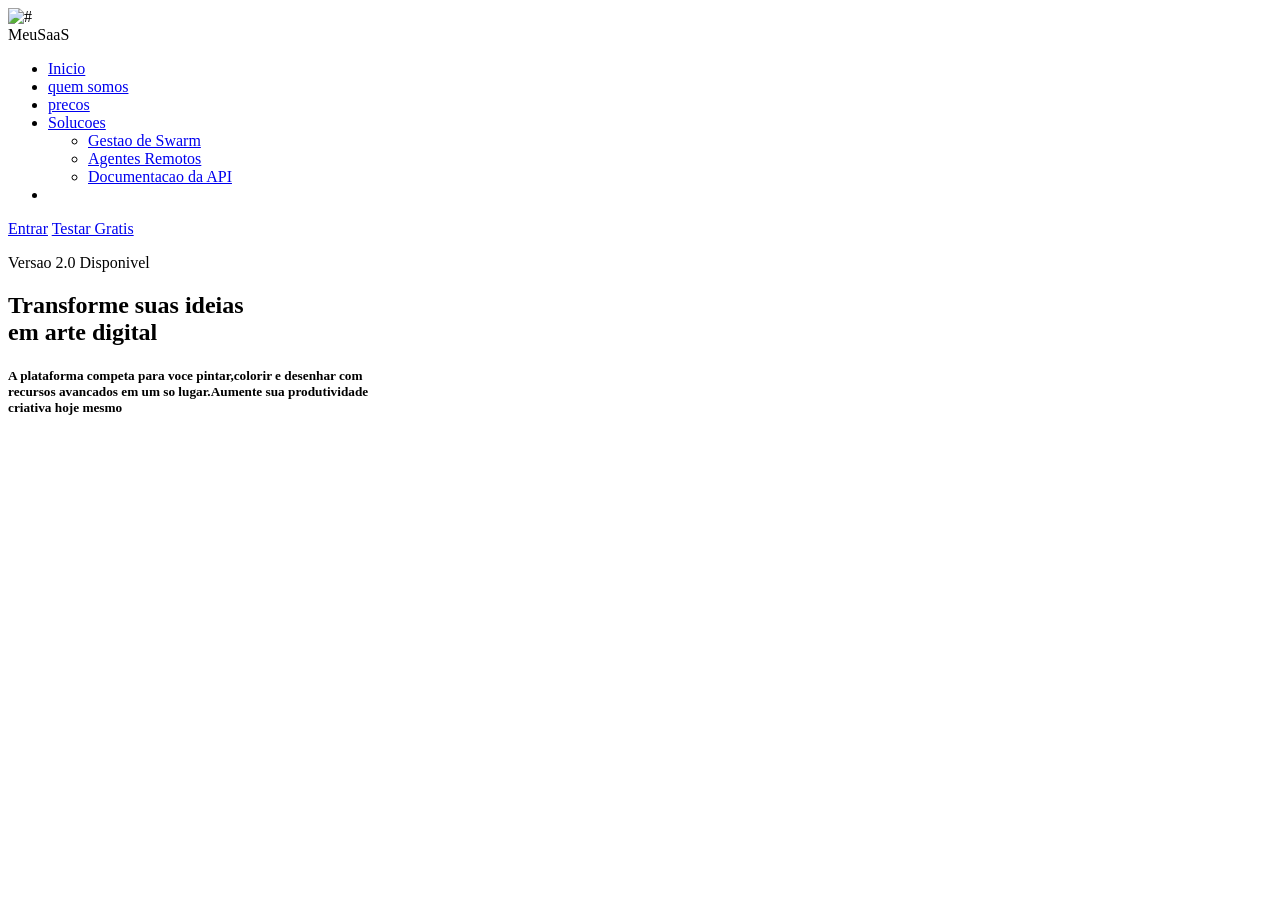
==== pages/precos.html @ 706f26f9 "opa" ====
<!DOCTYPE html>
<html lang="en">
<head>
    <meta charset="UTF-8">
    <meta name="viewport" content="width=device-width, initial-scale=1.0">
    <title>Document</title>
    <link rel="stylesheet" href="">
</head>
<body>
     <header>
   
  <nav class="navbar">
     <img src="https://www.dutramaquinas.com.br/shared/img/produto/alta/237556_betoneira_400_litros_com_motor_2_hp_monofasica_e_kit_de_seguranca_prime.jpg"width="70" alt="#">
    <div class="logo">MeuSaaS</div>
    <ul class="links-centro">
      <li><a href="#">Inicio</a></li>
      <li><a href="/pages/quemsomos.html">quem somos</a></li>
      <li><a href="pages/precos.html">precos</a></li>
      <li class="dropdown">
        <a href="#">Solucoes </a>
        <ul class="dropdown-content">
          <li><a href="#">Gestao de Swarm</a></li>
          <li><a href="#">Agentes Remotos</a></li>
          <li><a href="#">Documentacao da API</a></li>
        </ul>
      </li>
      <li class="nav-link" href="pages/precos.html"></li>
    </ul>
    <div class="botoes-direita">
      <a href="#" class="btn-entrar">Entrar</a>
      <a href="#" class="btn-testar">Testar Gratis</a>
    </div>
 
</header>
<main>
  <section class="section">
  <p class="p">Versao 2.0 Disponivel</p>
  <h1>
    Transforme suas ideias<br>em arte digital
  </h1>
  <h5>
    A plataforma competa para voce pintar,colorir e desenhar com<br>
    recursos avancados em um so lugar.Aumente sua produtividade<br>
    criativa hoje mesmo
  </h5>

  </section>
</body>
</html>
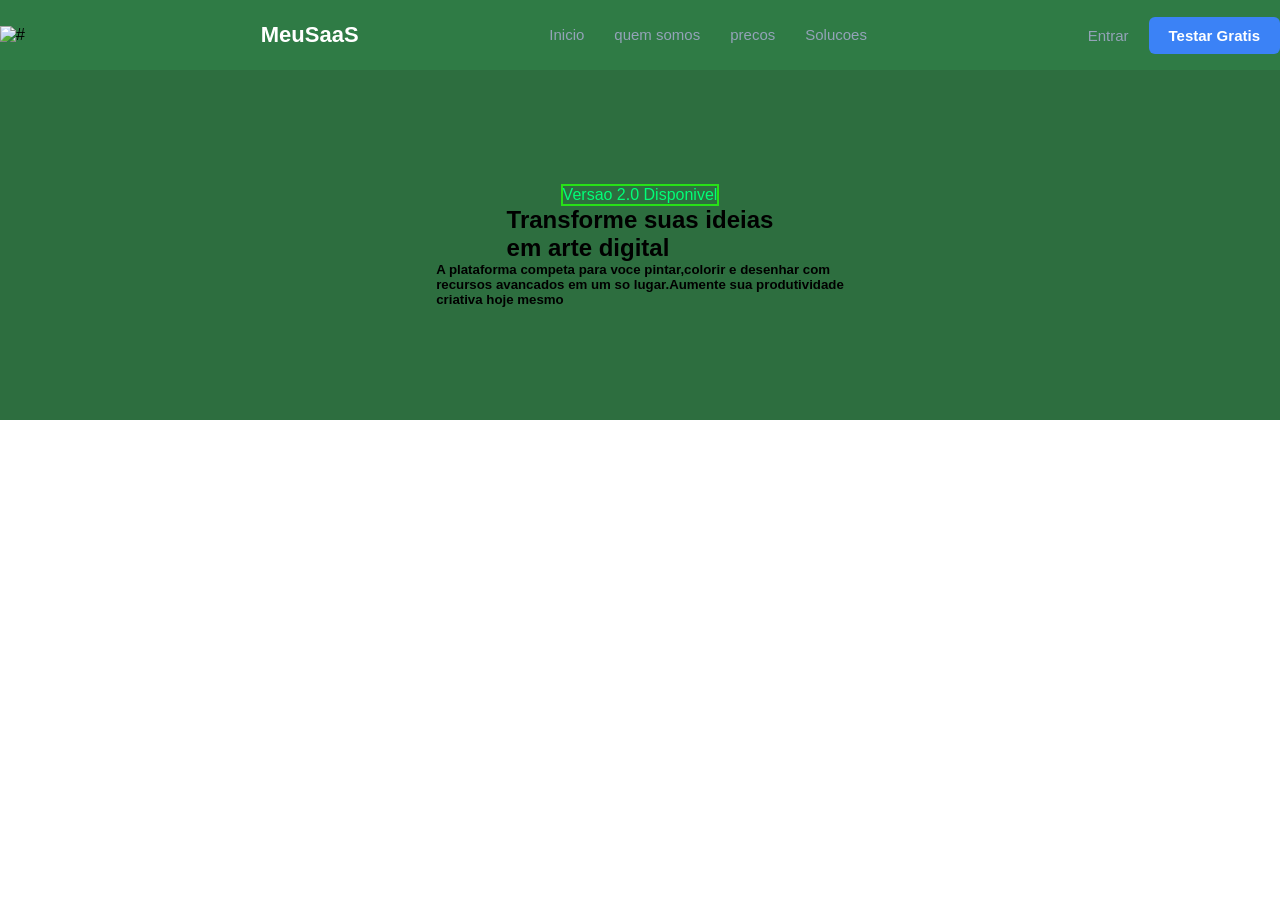
==== commit 34308ebd: "opa" ====
--- a/pages/precos.html
+++ b/pages/precos.html
@@ -4,7 +4,7 @@
     <meta charset="UTF-8">
     <meta name="viewport" content="width=device-width, initial-scale=1.0">
     <title>Document</title>
-    <link rel="stylesheet" href="">
+    <link rel="stylesheet" href="/css/style.css">
 </head>
 <body>
      <header>
--- a/css/style.css
+++ b/css/style.css
@@ -0,0 +1,119 @@
+*{
+      margin: 0;
+      padding: 0;
+      box-sizing: border-box;
+      font-family: Arial, sans-serif;
+    }
+    body {
+      background-color: #ffffff;
+    }
+
+
+    .navbar {
+      background-color: #2f7b45; 
+      display: flex;
+      align-items: center;
+      justify-content: space-between;
+      padding: 0 77;
+      height: 70px;
+    }
+
+    .logo {
+      color: white;
+      font-size: 22px;
+      font-weight: bold;
+    }
+
+    
+    .links-centro {
+      display: flex;
+      gap: 30px;
+      list-style: none;
+    }
+    .links-centro a {
+      color: #94a3b8;
+      text-decoration: none;
+      font-size: 15px;
+    }
+    .links-centro a:hover {
+      color: rgb(255, 255, 255);
+    }
+
+    
+    .dropdown {
+      position: relative; 
+    }
+    
+    .dropdown-content {
+      display: none; 
+      position: absolute;
+      top: 100%;
+      left: 0;
+      background-color: white;
+      min-width: 220px;
+      box-shadow: 0px 8px 16px rgba(0, 0, 0, 0.15);
+      border-radius: 6px;
+      padding: 10px 0;
+      margin-top: 10px;
+      list-style: none;
+    }
+
+    .dropdown-content a {
+      color: #334155; 
+      padding: 12px 20px;
+      display: block;
+      font-size: 14px;
+    }
+    .dropdown-content a:hover {
+      background-color: #f1f5f9;
+    }
+
+    .dropdown:hover .dropdown-content {
+      display: block;
+    }
+
+    .botoes-direita {
+      display: flex;
+      align-items: center;
+      gap: 20px;
+    }
+    .btn-entrar {
+      color: #94a3b8;
+      text-decoration: none;
+      font-size: 15px;
+    }
+    .btn-entrar:hover {
+      color: rgb(255, 255, 255);
+    }
+    .btn-testar {
+      background-color: #3b82f6;
+      color: white;
+      text-decoration: none;
+      padding: 10px 20px;
+      border-radius: 6px;
+      font-size: 15px;
+      font-weight: bold;
+    }
+    .btn-testar:hover {
+      background-color: #2563eb;
+    }
+
+    .section{
+      display: flex;
+      align-items: center;
+      justify-content: center;
+      background-color: #2d6e3f;
+      height: 350px;
+      flex-direction: column;
+    }
+
+    .p{
+      color: #00ff77;
+      border:2px solid rgb(40, 225, 23) ;
+      
+    }
+
+    .pp{
+      color: #2d6e3f;
+      border: 2 px solid #00ff77;
+    }
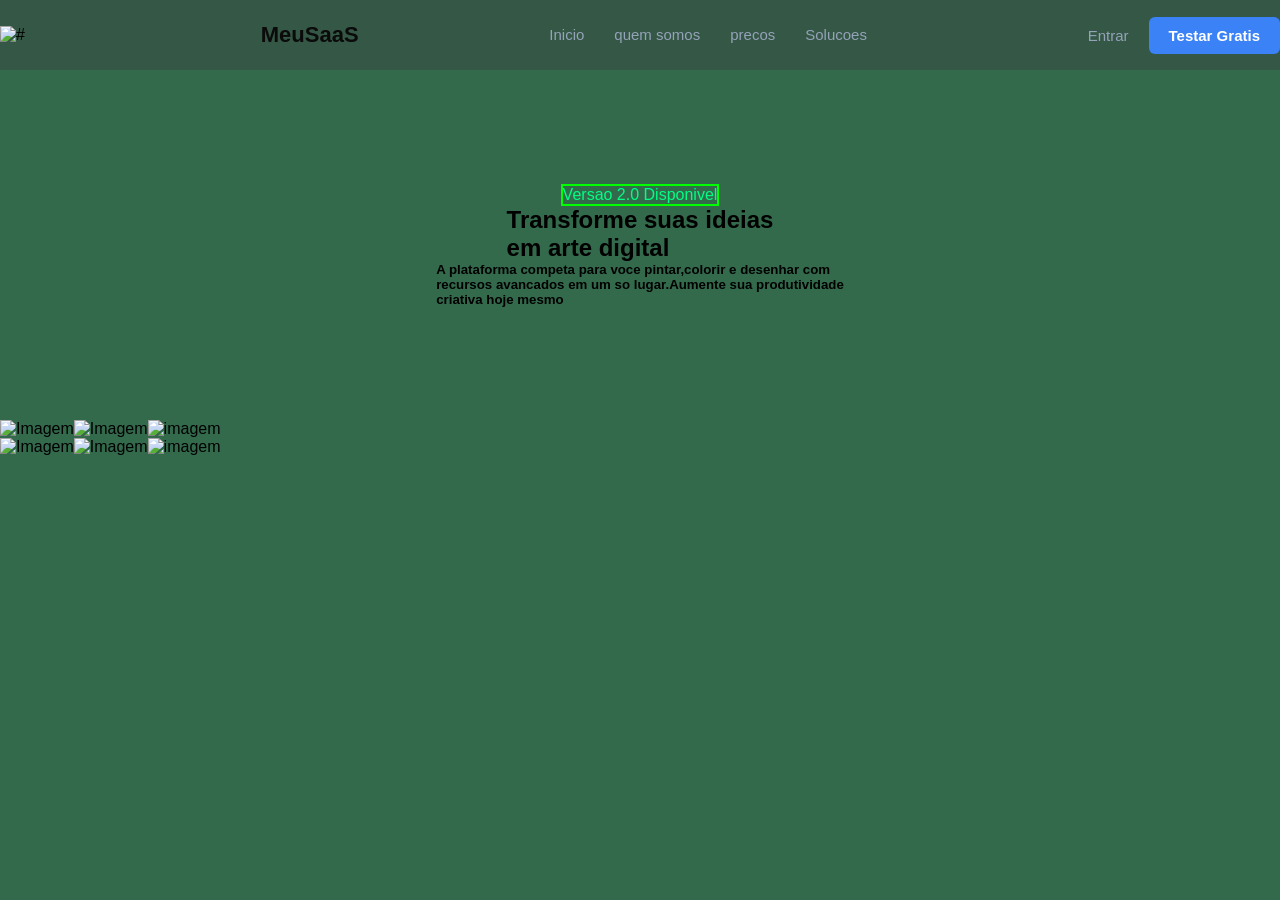
==== commit 0f7c1125: "opa" ====
--- a/pages/precos.html
+++ b/pages/precos.html
@@ -3,19 +3,19 @@
 <head>
     <meta charset="UTF-8">
     <meta name="viewport" content="width=device-width, initial-scale=1.0">
-    <title>Document</title>
+    <title>Jose Henrique</title>
     <link rel="stylesheet" href="/css/style.css">
 </head>
 <body>
-     <header>
+    <header>
    
   <nav class="navbar">
      <img src="https://www.dutramaquinas.com.br/shared/img/produto/alta/237556_betoneira_400_litros_com_motor_2_hp_monofasica_e_kit_de_seguranca_prime.jpg"width="70" alt="#">
     <div class="logo">MeuSaaS</div>
     <ul class="links-centro">
-      <li><a href="#">Inicio</a></li>
+      <li><a href="/index.html">Inicio</a></li>
       <li><a href="/pages/quemsomos.html">quem somos</a></li>
-      <li><a href="pages/precos.html">precos</a></li>
+      <li><a href="./precos.html">precos</a></li>
       <li class="dropdown">
         <a href="#">Solucoes </a>
         <ul class="dropdown-content">
@@ -45,5 +45,44 @@
   </h5>
 
   </section>
+  <main>
+    <div id="imagens">
+      <div class="div-horizontal">
+        <div class="imagem1">
+          <img
+            src="https://www.dutramaquinas.com.br/shared/img/produto/alta/237556_betoneira_400_litros_com_motor_2_hp_monofasica_e_kit_de_seguranca_prime.jpg"
+            alt="Imagem" height="100">
+        </div>
+        <div class="imagem2">
+          <img
+            src="https://www.galaxcommerce.com.br/sistema/upload/376/produtos/betoneira-inox-150-litros_2019-09-10_13-34-55_0.jpg"
+            alt="Imagem" height="100">
+        </div>
+        <div class="imagem3">
+          <img
+            src="https://casadopicapau.vtexassets.com/arquivos/ids/164635/40104201.png?v=638248684185000000"
+            alt="imagem" height="100">
+        </div>
+      </div>
+      <div class="div-horizontal">
+        <div class="imagem1">
+          <img
+            src="https://images.tcdn.com.br/img/img_prod/1300570/betoneira_130l_compacta_betinha_com_tambor_em_polimero_azul_monofasico_220v_menegotti_40014033_309_1_4f4bcacb039f20fd5de82e3e8b9ede2b.jpg"
+            alt="Imagem" height="100">
+        </div>
+        <div class="imagem2">
+          <img
+            src="https://casadopicapau.vtexassets.com/arquivos/ids/162122/01.jpg?v=637974770623970000"
+            alt="Imagem" height="100">
+        </div>
+        <div class="imagem3">
+          <img
+            src="https://lojasbecker.vtexassets.com/arquivos/ids/3804002-800-auto?v=638768820197000000&width=800&height=auto&aspect=true"
+            alt="imagem" height="100">
+        </div>
+      </div>
+
+    </div>
+  </main>
 </body>
 </html>
--- a/css/style.css
+++ b/css/style.css
@@ -1,119 +1,146 @@
 *{
-      margin: 0;
-      padding: 0;
-      box-sizing: border-box;
-      font-family: Arial, sans-serif;
-    }
-    body {
-      background-color: #ffffff;
-    }
+  margin: 0;
+  padding: 0;
+  box-sizing: border-box;
+  font-family: Arial, sans-serif;
+}
+
+body {
+  background-color: rgb(51, 106, 76);
+}
 
 
-    .navbar {
-      background-color: #2f7b45; 
-      display: flex;
-      align-items: center;
-      justify-content: space-between;
-      padding: 0 77;
-      height: 70px;
-    }
+.navbar {
+  background-color: rgb(53, 87, 69);
+  display: flex;
+  align-items: center;
+  justify-content: space-between;
+  padding: 0 77;
+  height: 70px;
+}
 
-    .logo {
-      color: white;
-      font-size: 22px;
-      font-weight: bold;
-    }
+.logo {
+  color: rgb(11, 11, 11);
+  font-size: 22px;
+  font-weight: bold;
+}
 
-    
-    .links-centro {
-      display: flex;
-      gap: 30px;
-      list-style: none;
-    }
-    .links-centro a {
-      color: #94a3b8;
-      text-decoration: none;
-      font-size: 15px;
-    }
-    .links-centro a:hover {
-      color: rgb(255, 255, 255);
-    }
 
-    
-    .dropdown {
-      position: relative; 
-    }
-    
-    .dropdown-content {
-      display: none; 
-      position: absolute;
-      top: 100%;
-      left: 0;
-      background-color: white;
-      min-width: 220px;
-      box-shadow: 0px 8px 16px rgba(0, 0, 0, 0.15);
-      border-radius: 6px;
-      padding: 10px 0;
-      margin-top: 10px;
-      list-style: none;
-    }
+.links-centro {
+  display: flex;
+  gap: 30px;
+  list-style: none;
+}
 
-    .dropdown-content a {
-      color: #334155; 
-      padding: 12px 20px;
-      display: block;
-      font-size: 14px;
-    }
-    .dropdown-content a:hover {
-      background-color: #f1f5f9;
-    }
+.links-centro a {
+  color: #94a3b8;
+  text-decoration: none;
+  font-size: 15px;
+}
 
-    .dropdown:hover .dropdown-content {
-      display: block;
-    }
+.links-centro a:hover {
+  color: rgb(255, 255, 255);
+}
 
-    .botoes-direita {
-      display: flex;
-      align-items: center;
-      gap: 20px;
-    }
-    .btn-entrar {
-      color: #94a3b8;
-      text-decoration: none;
-      font-size: 15px;
-    }
-    .btn-entrar:hover {
-      color: rgb(255, 255, 255);
-    }
-    .btn-testar {
-      background-color: #3b82f6;
-      color: white;
-      text-decoration: none;
-      padding: 10px 20px;
-      border-radius: 6px;
-      font-size: 15px;
-      font-weight: bold;
-    }
-    .btn-testar:hover {
-      background-color: #2563eb;
-    }
 
-    .section{
-      display: flex;
-      align-items: center;
-      justify-content: center;
-      background-color: #2d6e3f;
-      height: 350px;
-      flex-direction: column;
-    }
+.dropdown {
+  position: relative;
+}
 
-    .p{
-      color: #00ff77;
-      border:2px solid rgb(40, 225, 23) ;
-      
-    }
+.dropdown-content {
+  display: none;
+  position: absolute;
+  top: 100%;
+  left: 0;
+  background-color: rgb(255, 255, 255);
+  min-width: 220px;
+  box-shadow: 0px 8px 16px rgba(0, 0, 0, 0.15);
+  border-radius: 6px;
+  padding: 10px 0;
+  margin-top: 10px;
+  list-style: none;
+}
 
-    .pp{
-      color: #2d6e3f;
-      border: 2 px solid #00ff77;
-    }+.dropdown-content a {
+  color: #334155;
+  padding: 12px 20px;
+  display: block;
+  font-size: 14px;
+}
+
+.dropdown-content a:hover {
+  background-color: #f1f5f9;
+}
+
+.dropdown:hover .dropdown-content {
+  display: block;
+}
+
+.botoes-direita {
+  display: flex;
+  align-items: center;
+  gap: 20px;
+}
+
+.btn-entrar {
+  color: #94a3b8;
+  text-decoration: none;
+  font-size: 15px;
+}
+
+.btn-entrar:hover {
+  color: rgb(255, 255, 255);
+}
+
+.btn-testar {
+  background-color: #3b82f6;
+  color: white;
+  text-decoration: none;
+  padding: 10px 20px;
+  border-radius: 6px;
+  font-size: 15px;
+  font-weight: bold;
+}
+
+.btn-testar:hover {
+  background-color: #2563eb;
+}
+
+.section {
+  display: flex;
+  align-items: center;
+  justify-content: center;
+  background-color: rgb(51, 106, 76);
+  height: 350px;
+  flex-direction: column;
+}
+
+.p {
+  color: #00ff84;
+  border: 2px solid rgb(0, 255, 0);
+
+}
+
+.textinho {
+  color: black;
+  font-size: 50px;
+  font-weight: bold;
+  text-decoration-color: rgb(0, 0, 0);
+}
+
+.textinho1 {
+  color: rgb(0, 0, 0);
+  padding: 10px;
+  font-size: 20px;
+
+
+}
+
+#imagens {
+  display: flex;
+  flex-direction: column;
+}
+
+.div-horizontal {
+  display: flex;
+}
